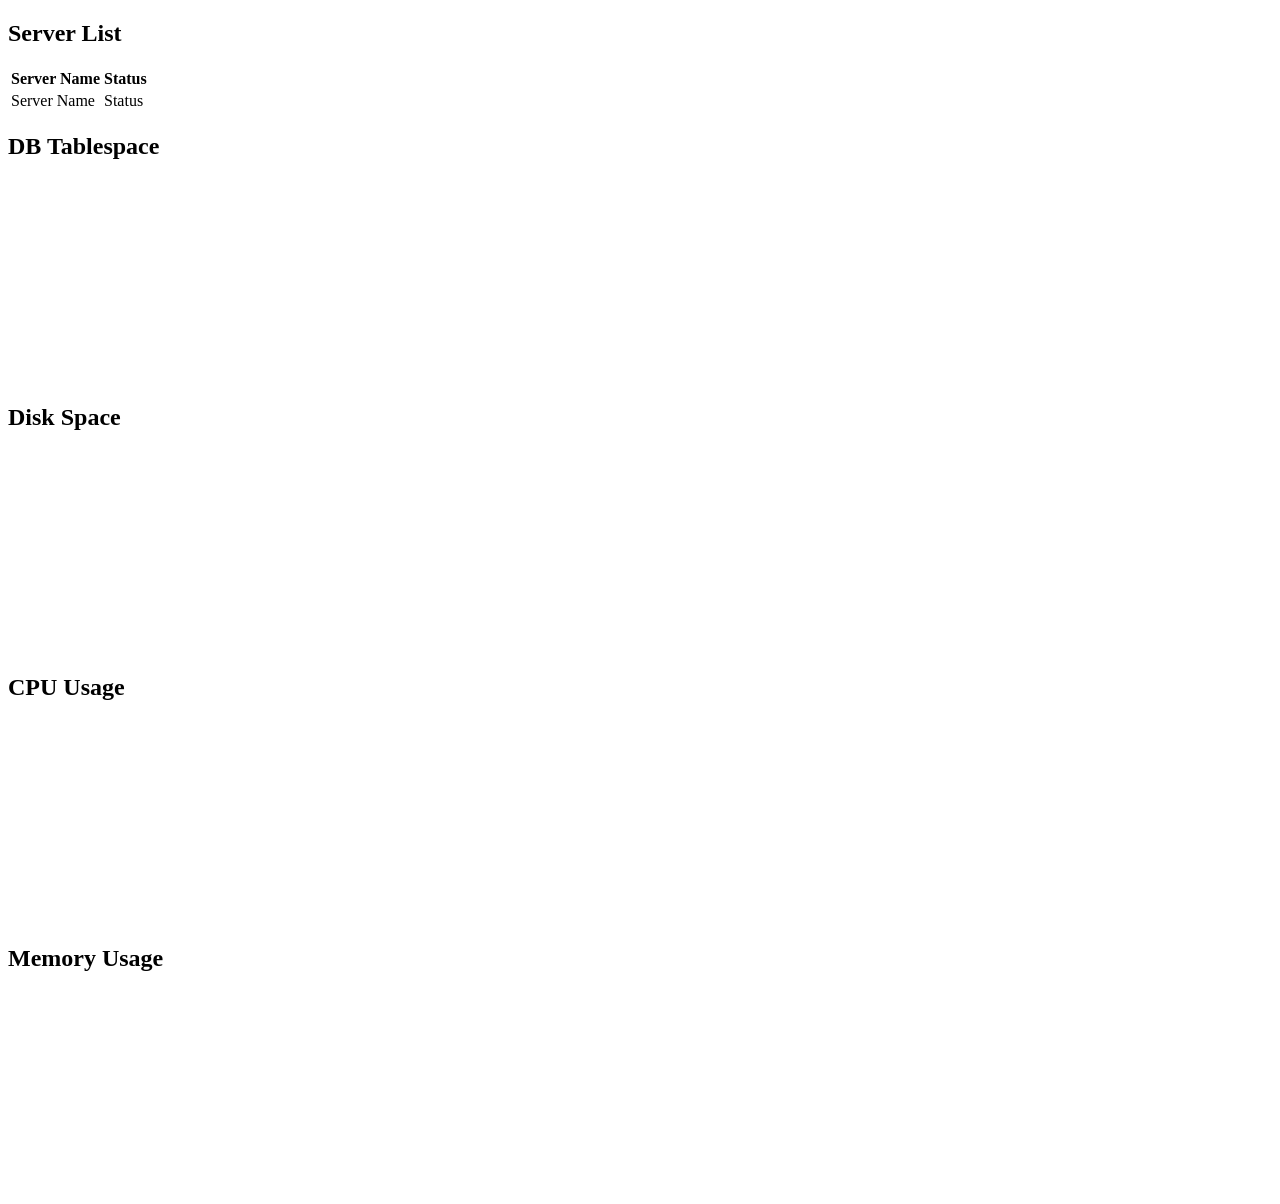
==== src/main/resources/templates/index.html @ 33308b47 "init" ====
<!DOCTYPE html>
<html xmlns:th="http://www.thymeleaf.org">
<head>
    <title>Server and DB Monitoring</title>
    <link rel="stylesheet" type="text/css" href="/css/styles.css">
    <script src="/js/chart.js"></script>
</head>
<body>
<div class="container">
    <div class="server-list">
        <h2>Server List</h2>
        <table>
            <tr>
                <th>Server Name</th>
                <th>Status</th>
            </tr>
            <tr th:each="processes : ${processes}">
                <td th:text="${processes.processName}">Server Name</td>
                <td th:text="${processes.alive ? 'Alive' : 'Dead'}">Status</td>
            </tr>
        </table>
    </div>
    <div class="tablespace">
        <h2>DB Tablespace</h2>
        <div id="tablespace-div">
            <canvas id="tablespace-chart" width="200" height="200"></canvas>
        </div>
    </div>
    <div class="disk-space">
        <h2>Disk Space</h2>
        <div id="disk-space-div">
            <canvas id="disk-usage-chart" width="200" height="200"></canvas>
        </div>
    </div>
    <div class="cpu-usage">
        <h2>CPU Usage</h2>
        <div id="cpu-usage-div">
            <canvas id="cpu-usage-chart" width="200" height="200"></canvas>
        </div>
    </div>
    <div class="memory-usage">
        <h2>Memory Usage</h2>
        <div id="memory-usage-div">
            <canvas id="memory-usage-chart" width="200" height="200"></canvas>
        </div>
    </div>
</div>
<script th:inline="javascript">


    /*<![CDATA[*/
    var tablespaceList = /*[[${databaseTablespace}]]*/ [];
    /*]]>*/

    /*<![CDATA[*/
    var cpuUsageList = /*[[${cpuUsages}]]*/ [];
    /*]]>*/

    /*<![CDATA[*/
    var memoryUsageList = /*[[${memoryUsages}]]*/ [];
    /*]]>*/

    /*<![CDATA[*/
    var diskUsagesList = /*[[${diskUsages}]]*/ [];
    /*]]>*/

    /*<![CDATA[*/
    var refreshTime = /*[[${refreshment}]]*/ [];
    /*]]>*/



</script>
<script src="/js/scripts.js"></script>
<script src="/js/CpuScripts.js"></script>
<script src="/js/MemoryScripts.js"></script>
<script src="/js/DiskScripts.js"></script>
<script src="/js/TableSpaceScripts.js"></script>
</body>
</html>
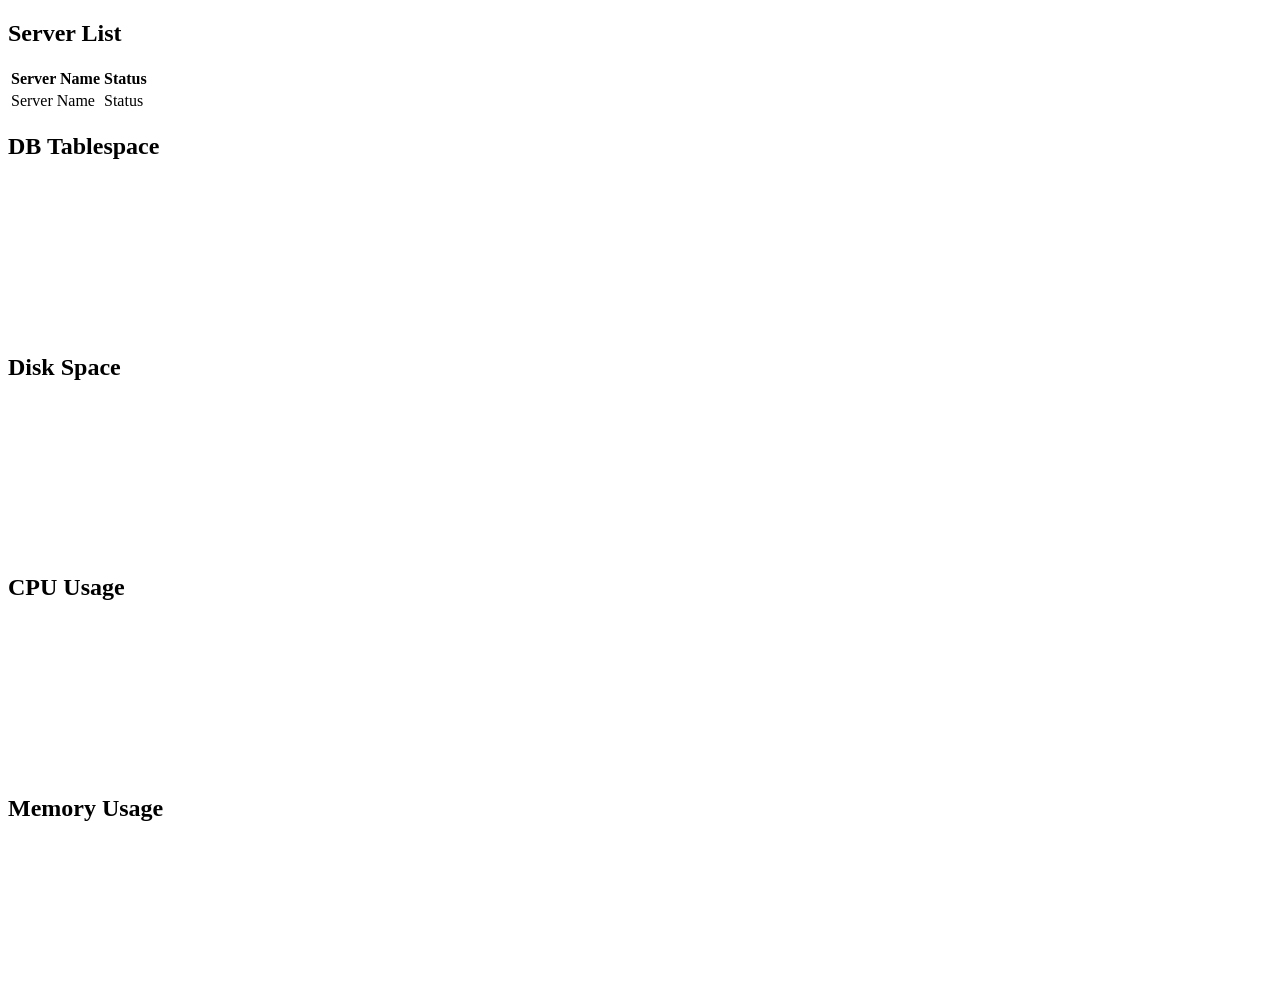
==== commit e421a0ed: "css modidy" ====
--- a/src/main/resources/templates/index.html
+++ b/src/main/resources/templates/index.html
@@ -23,25 +23,25 @@
     <div class="tablespace">
         <h2>DB Tablespace</h2>
         <div id="tablespace-div">
-            <canvas id="tablespace-chart" width="200" height="200"></canvas>
+            <canvas id="tablespace-chart"></canvas>
         </div>
     </div>
     <div class="disk-space">
         <h2>Disk Space</h2>
         <div id="disk-space-div">
-            <canvas id="disk-usage-chart" width="200" height="200"></canvas>
+            <canvas id="disk-usage-chart"></canvas>
         </div>
     </div>
     <div class="cpu-usage">
         <h2>CPU Usage</h2>
         <div id="cpu-usage-div">
-            <canvas id="cpu-usage-chart" width="200" height="200"></canvas>
+            <canvas id="cpu-usage-chart"></canvas>
         </div>
     </div>
     <div class="memory-usage">
         <h2>Memory Usage</h2>
         <div id="memory-usage-div">
-            <canvas id="memory-usage-chart" width="200" height="200"></canvas>
+            <canvas id="memory-usage-chart"></canvas>
         </div>
     </div>
 </div>
@@ -68,8 +68,6 @@
     var refreshTime = /*[[${refreshment}]]*/ [];
     /*]]>*/
 
-
-
 </script>
 <script src="/js/scripts.js"></script>
 <script src="/js/CpuScripts.js"></script>
